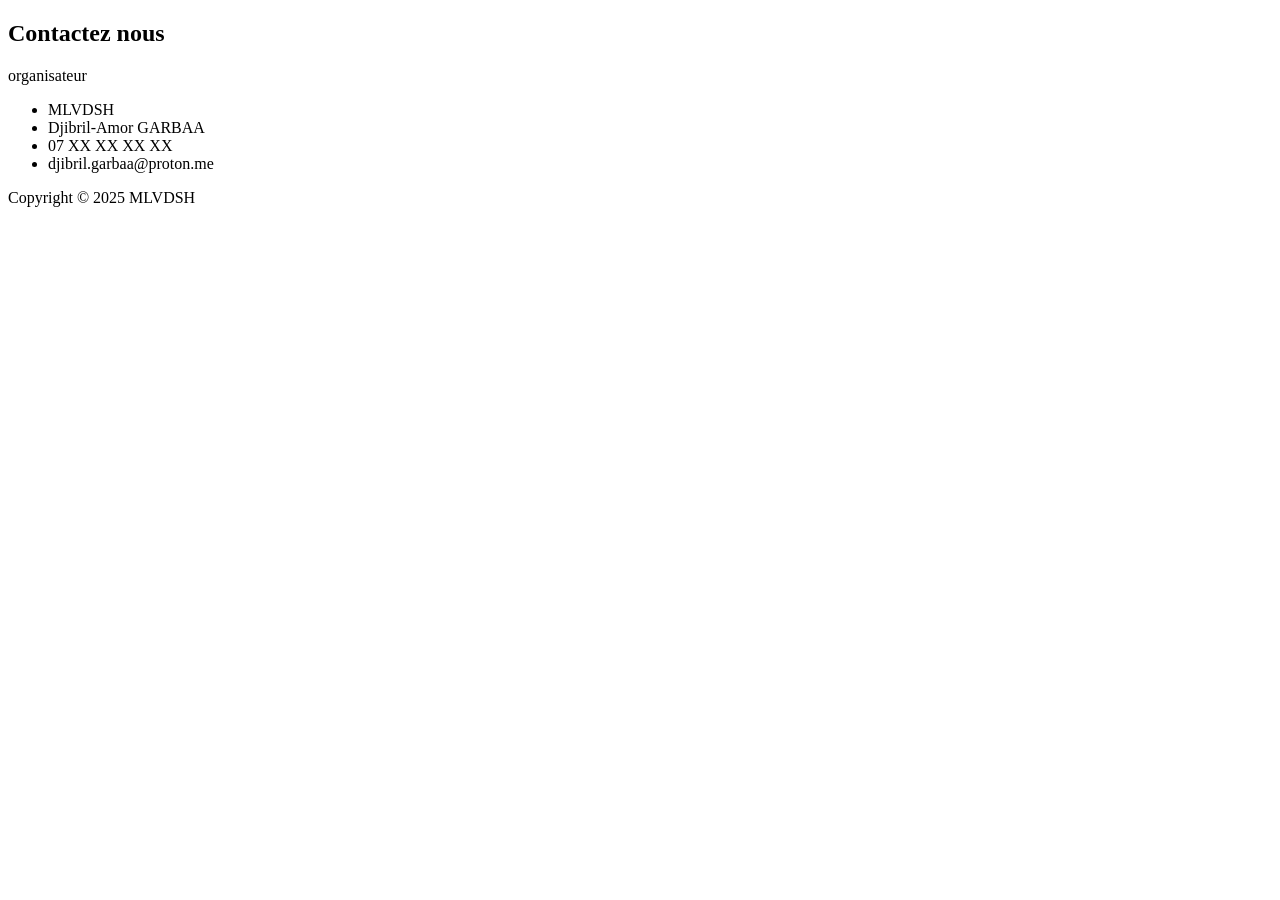
==== contact.html @ 22b027d4 "ajout de la page contact.html" ====
<!DOCTYPE html>
<html lang="fr">
<Section>
<head>
    <meta charset="UTF-8">
    <meta name="viewport" content="width=device-width, initial-scale=1.0">
    <title>Contactez nous</title>
</head>
<main>
<headers>
    <h1>
        Contactez nous
    </h1>
</headers>
<body>
    <div> organisateur</div>
    <ul>
    <li> MLVDSH</li>
    <li> Djibril-Amor GARBAA</li>
    <li> 07 XX XX XX XX</li>   
    <li> djibril.garbaa@proton.me</li>
    </ul>
</body>
</main>
<footer>
     <div class=""row ko-site-footer text-center xsize">
    <div>
        Copyright © 2025 MLVDSH
    </div>
    </div>
</footer>
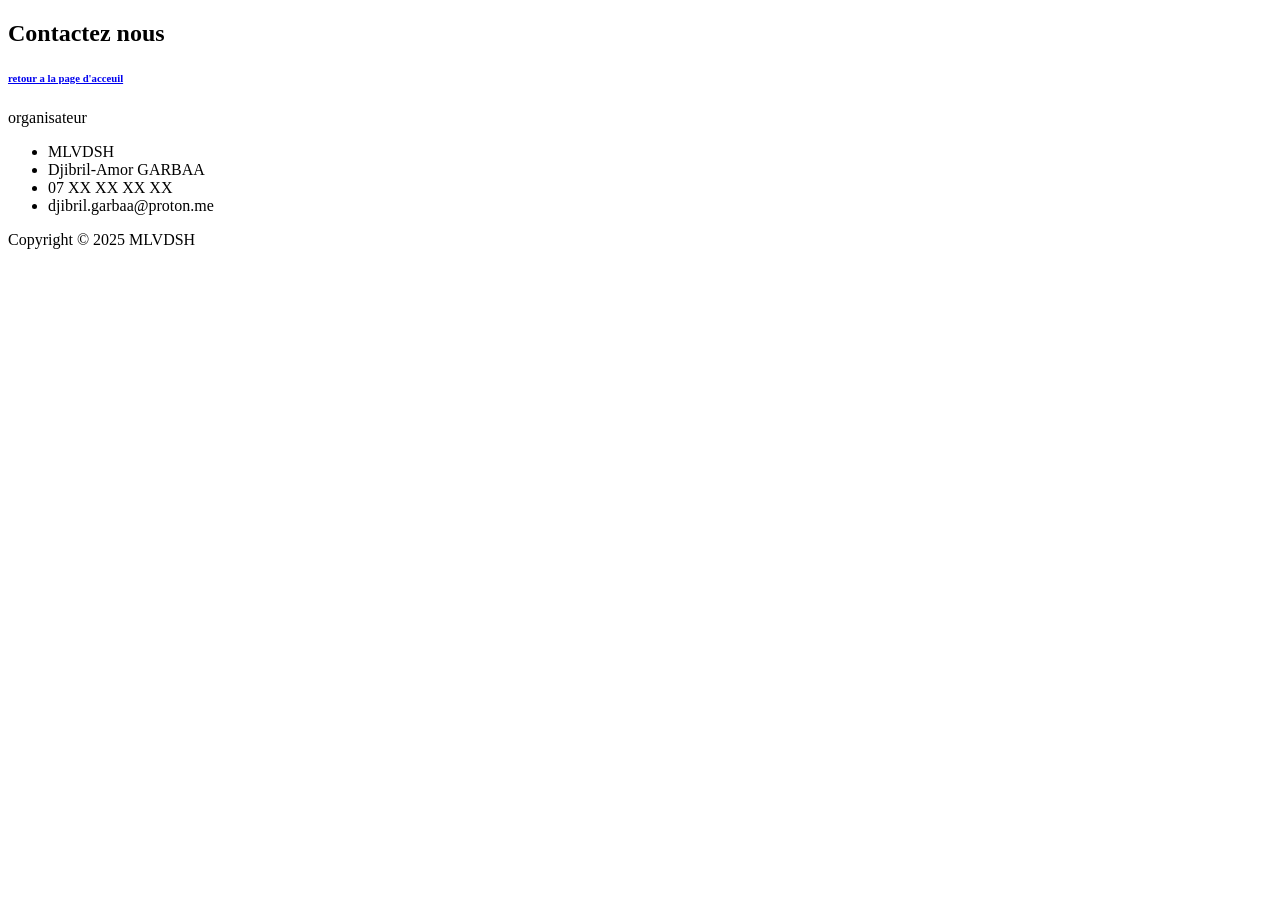
==== commit 649659c9: "ajout des liens entre les pages html" ====
--- a/contact.html
+++ b/contact.html
@@ -11,6 +11,9 @@
     <h1>
         Contactez nous
     </h1>
+    <h6>
+        <a href="index.html">retour a la page d'acceuil</a>
+    </h6>
 </headers>
 <body>
     <div> organisateur</div>
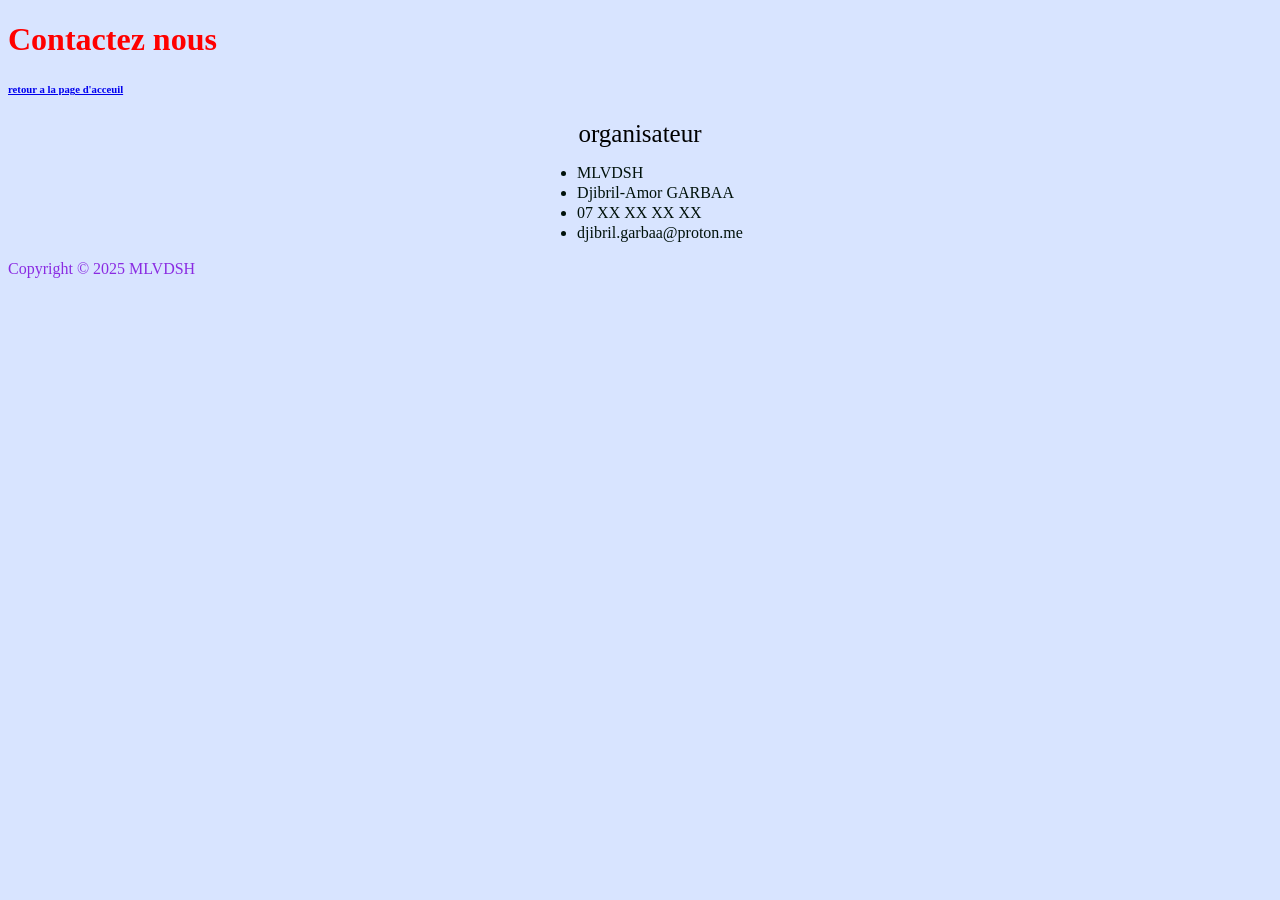
==== commit d9e492f3: "ajout du CSS" ====
--- a/contact.html
+++ b/contact.html
@@ -1,7 +1,7 @@
 <!DOCTYPE html>
 <html lang="fr">
-<Section>
 <head>
+    <link rel="stylesheet" href="css/kickflip.css">
     <meta charset="UTF-8">
     <meta name="viewport" content="width=device-width, initial-scale=1.0">
     <title>Contactez nous</title>
@@ -16,18 +16,20 @@
     </h6>
 </headers>
 <body>
-    <div> organisateur</div>
+    <div id="orga"> organisateur</div>
+    <div id="prout">
     <ul>
     <li> MLVDSH</li>
     <li> Djibril-Amor GARBAA</li>
     <li> 07 XX XX XX XX</li>   
     <li> djibril.garbaa@proton.me</li>
     </ul>
+    </div>
 </body>
 </main>
 <footer>
-     <div class=""row ko-site-footer text-center xsize">
-    <div>
+     <div class="row ko-site-footer text-center xsize">
+    <div id="cacaprout">
         Copyright © 2025 MLVDSH
     </div>
     </div>
--- a/css/kickflip.css
+++ b/css/kickflip.css
@@ -0,0 +1,23 @@
+body{
+    background-color: #D8E4FF;
+}
+h1{
+    Color:red
+}
+li{
+    color:#00120B;
+    height: 20px;
+}
+#prout{
+    display:flex;
+    justify-content:center;
+}
+#orga{
+    color:black;
+    font-size: 25px;
+    text-align:center;
+}
+#cacaprout{
+    color:blueviolet;
+    text-align: justify;
+}
